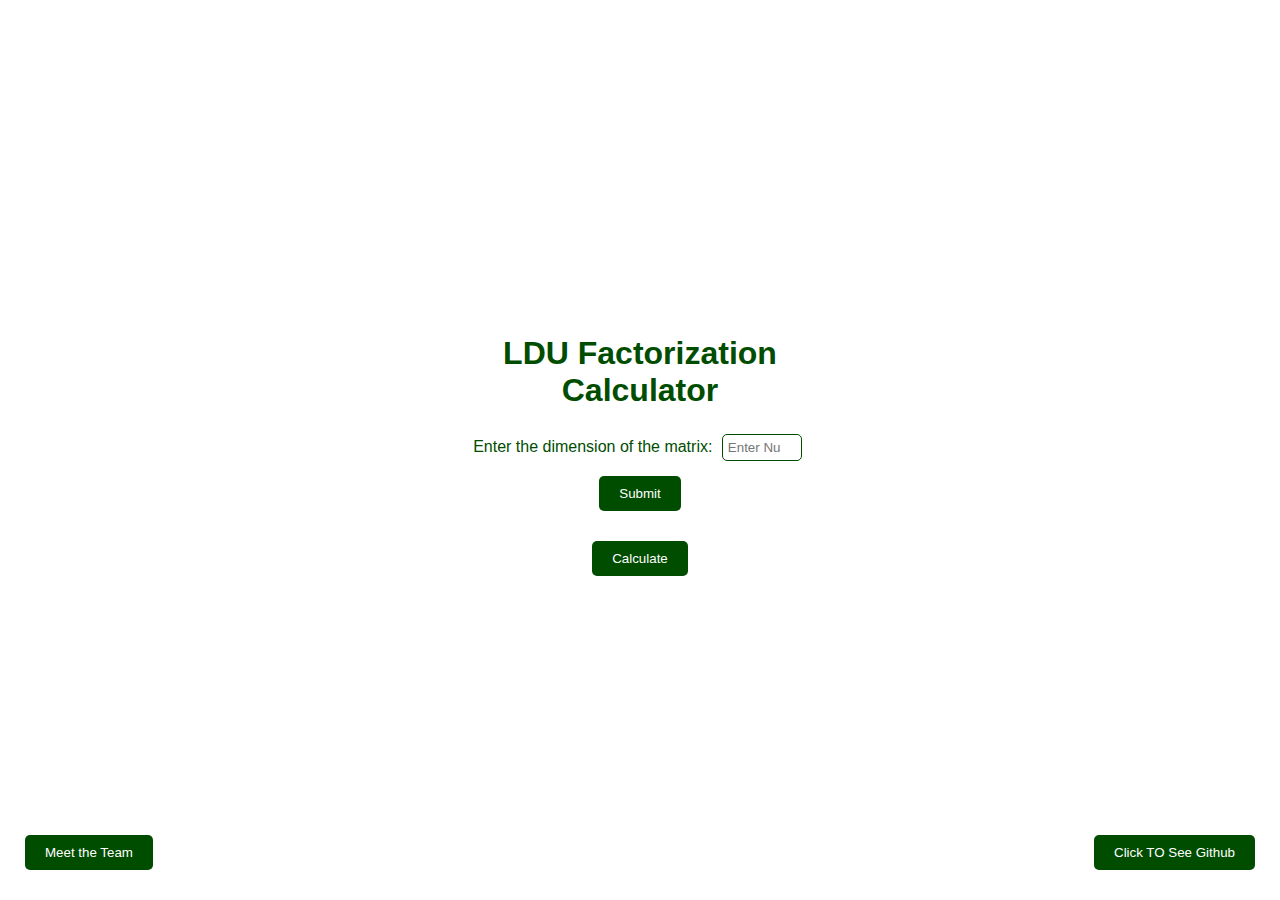
==== index.html @ 7192ab0e "LDU Factorization" ====
<!DOCTYPE html>
<html lang="en">
<head>
    <meta charset="UTF-8">
    <meta name="viewport" content="width=device-width, initial-scale=1.0">
    <title>LDU Factorization Calculator</title>
    <link rel="stylesheet" href="index.css">
</head>
<body>
    <div class="container">
        <h1>LDU Factorization Calculator</h1>
        <form id="matrixForm">
            <label for="dimension">Enter the dimension of the matrix:</label>
            <input type="number" id="dimension" min="2" max="10" placeholder="Enter Number">
            <button type="button" onclick="getMatrixInput()">Submit</button>
        </form>
        <div id="matrixInput"></div>
        <button class="calculate-btn" type="button" onclick="calculateLDU()">Calculate</button>
    </div>

    <!-- Meet the Team Button -->
    <div class="bottom-left">
        <button onclick="window.location.href='team.html'">Meet the Team</button>
    </div>
<!--Github-->
    <div class="bottom-right">
        <button onclick="window.location.href='https://github.com/kumar-vishal01/Project---LDU-Factorization'">Click TO See Github</button>
    </div>
    

    <script>
        function getMatrixInput() {
            const dimension = document.getElementById("dimension").value;
            const matrixInput = document.getElementById("matrixInput");
            matrixInput.innerHTML = '';

            if (dimension >= 2 && dimension <= 10) {
                for (let i = 0; i < dimension; i++) {
                    for (let j = 0; j < dimension; j++) {
                        matrixInput.innerHTML += `<input type="number" placeholder="A[${i+1},${j+1}]" class="matrix-element">`;
                    }
                    matrixInput.innerHTML += '<br>';
                }
            } else {
                alert("Please enter a valid dimension between 2 and 10.");
            }
        }

        function calculateLDU() {
            alert("Unable to calculate.");
        }
    </script>
</body>
</html>
---- index.css ----
* {
    box-sizing: border-box;
    font-family: Arial, sans-serif;
}

body {
    margin: 0;
    padding: 0;
    display: flex;
    flex-direction: column;
    align-items: center;
    justify-content: center;
    height: 100vh;
    background: url('bg_new.jpg') no-repeat center center/cover;
}

.container {
    background-color: rgba(255, 255, 255, 0.9);
    padding: 20px;
    border-radius: 10px;
    text-align: center;
    max-width: 400px;
    width: 90%;
}

h1 {
    color: #004d00;
    margin-bottom: 20px;
}

label {
    color: #004d00;
}

input[type="number"] {
    width: 80px;
    padding: 5px;
    margin: 5px;
    border: 1px solid #004d00;
    border-radius: 5px;
}

button {
    padding: 10px 20px;
    margin: 10px 5px;
    color: #fff;
    background-color: #004d00;
    border: none;
    border-radius: 5px;
    cursor: pointer;
}

button:hover {
    background-color: #006600;
}

.calculate-btn {
    margin-top: 20px;
}

.bottom-left {
    position: absolute;
    bottom: 20px;
    left: 20px;
}

.bottom-right {
    position: absolute;
    bottom: 20px;
    right: 20px;
}
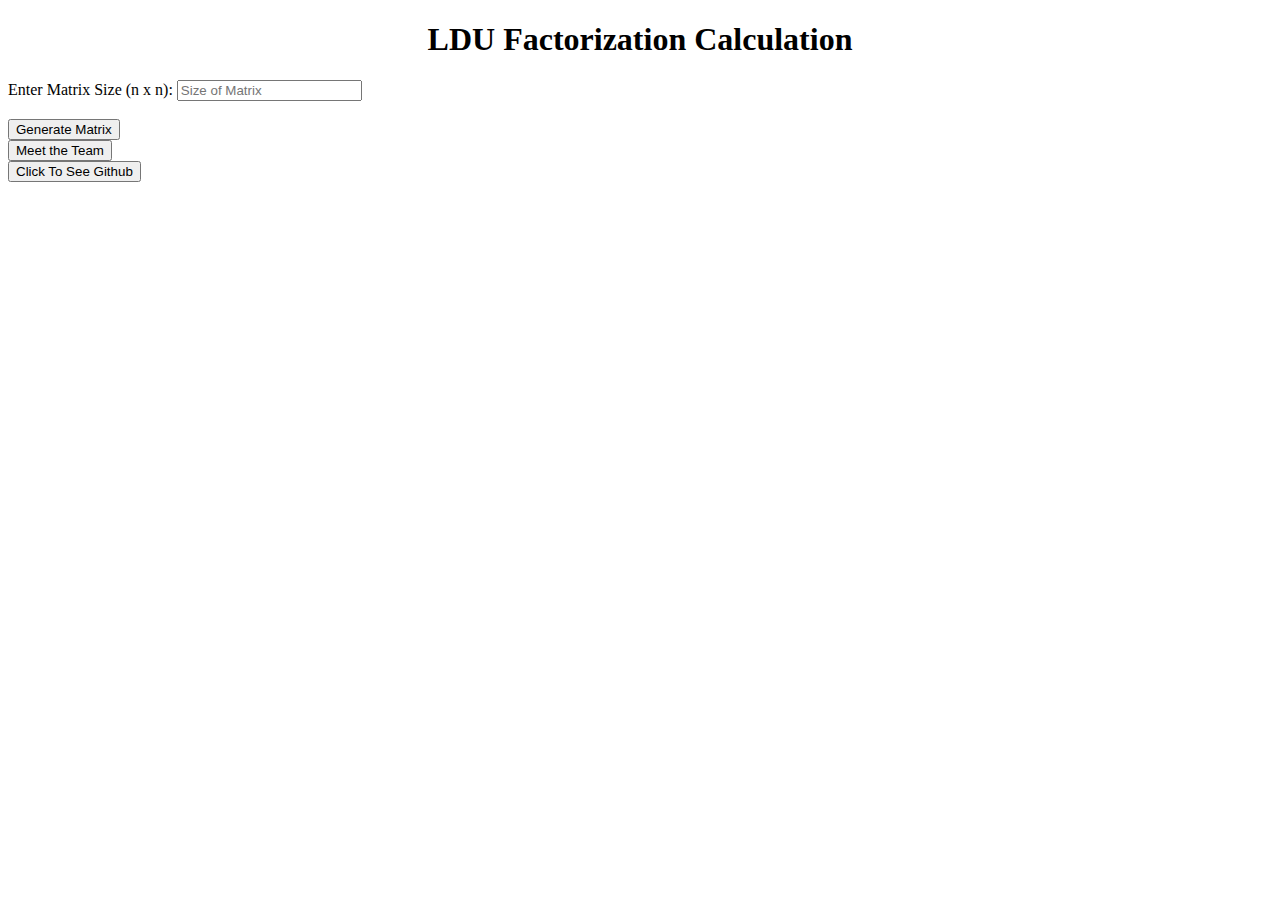
==== commit a1126638: "LDU Factorization" ====
--- a/index.html
+++ b/index.html
@@ -3,52 +3,35 @@
 <head>
     <meta charset="UTF-8">
     <meta name="viewport" content="width=device-width, initial-scale=1.0">
-    <title>LDU Factorization Calculator</title>
-    <link rel="stylesheet" href="index.css">
+    <title>LDU Factorization with Row Elimination Steps</title>
+    <link rel="stylesheet" href="style.css">
 </head>
 <body>
     <div class="container">
-        <h1>LDU Factorization Calculator</h1>
-        <form id="matrixForm">
-            <label for="dimension">Enter the dimension of the matrix:</label>
-            <input type="number" id="dimension" min="2" max="10" placeholder="Enter Number">
-            <button type="button" onclick="getMatrixInput()">Submit</button>
-        </form>
-        <div id="matrixInput"></div>
-        <button class="calculate-btn" type="button" onclick="calculateLDU()">Calculate</button>
+    <h1><center>LDU Factorization Calculation</center></h1>
+    <div class="matrix-container">
+        <label>Enter Matrix Size (n x n):</label>
+        <input type="number" id="matrix-size" min="2" placeholder="Size of Matrix"><br>
+        <br>
+        <button onclick="generateMatrixInput()">Generate Matrix</button>
     </div>
+    <div id="matrix-inputs" class="matrixcontainer"></div>
 
-    <!-- Meet the Team Button -->
-    <div class="bottom-left">
-        <button onclick="window.location.href='team.html'">Meet the Team</button>
-    </div>
+    <center>
+    <button id="lducalculate" onclick="calculateLDU()" style="display: none;" >Calculate LDU with Steps</button>
+    <div id="steps-output" class="steps-output"></div>
+    <div id="output" class="output"></div></center>
+</div>
+<!-- Meet the Team Button -->
+<div class="bottom-left">
+    <button onclick="window.location.href='team.html'">Meet the Team</button>
+</div>
 <!--Github-->
-    <div class="bottom-right">
-        <button onclick="window.location.href='https://github.com/kumar-vishal01/Project---LDU-Factorization'">Click TO See Github</button>
-    </div>
-    
+<div class="bottom-right">
+    <button onclick="window.location.href='https://github.com/kumar-vishal01/Project---LDU-Factorization'">Click To See Github</button>
+</div>
 
-    <script>
-        function getMatrixInput() {
-            const dimension = document.getElementById("dimension").value;
-            const matrixInput = document.getElementById("matrixInput");
-            matrixInput.innerHTML = '';
-
-            if (dimension >= 2 && dimension <= 10) {
-                for (let i = 0; i < dimension; i++) {
-                    for (let j = 0; j < dimension; j++) {
-                        matrixInput.innerHTML += `<input type="number" placeholder="A[${i+1},${j+1}]" class="matrix-element">`;
-                    }
-                    matrixInput.innerHTML += '<br>';
-                }
-            } else {
-                alert("Please enter a valid dimension between 2 and 10.");
-            }
-        }
-
-        function calculateLDU() {
-            alert("Unable to calculate.");
-        }
-    </script>
+    <script src="script.js"></script>
 </body>
 </html>
+
